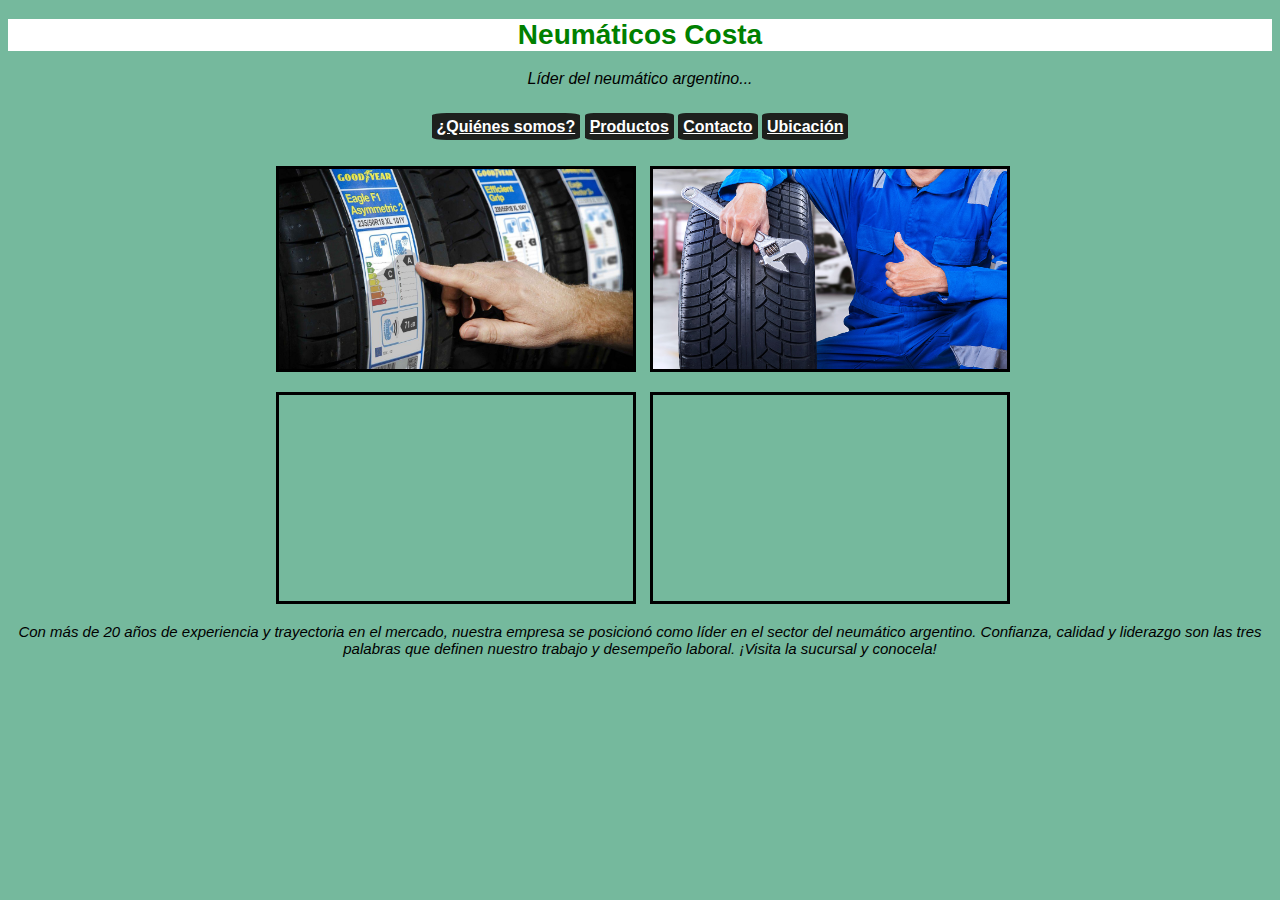
==== index.html @ 9c470201 "Agregado el desafio coderhouse" ====
<!DOCTYPE html>
<html lang="en">
<head>
    <meta charset="UTF-8">
    <meta http-equiv="X-UA-Compatible" content="IE=edge">
    <meta name="viewport" content="width=device-width, initial-scale=1.0">
    <link rel="stylesheet" href="style.css">
    <title>Neumáticos Costa</title>
</head>
<body>
    <header>
        <h1 class="color-verde background-blanco">Neumáticos Costa</h1>
        <p>Líder del neumático argentino...</p>
        <nav>
            <a href="./pages/quienes_somos.html">¿Quiénes somos?</a>
            <a href="./pages/productos.html">Productos</a>
            <a href="./pages/contacto.html">Contacto</a>
            <a href="./pages/ubicacion.html">Ubicación</a>      
        </nav>
    </header>
    
    <main>
        <section class="container">
            <div class="div">
                <img class="img_one" src="./img/etiqueta-neumatico.jpeg" alt="" style="height: 200px;">
                <img class="img_two" src="./img/iStock-468393150.jpg" alt="" style="height: 200px">
                <iframe class="video_one" src="https://www.youtube.com/embed/UCB7iUHnKxk" title="YouTube video player" frameborder="0" allow="accelerometer; autoplay; clipboard-write; encrypted-media; gyroscope; picture-in-picture" allowfullscreen></iframe>
                <iframe class="video_two" src="https://www.youtube.com/embed/-w-DwhjdGhg" title="YouTube video player" frameborder="0" allow="accelerometer; autoplay; clipboard-write; encrypted-media; gyroscope; picture-in-picture" allowfullscreen></iframe>
            </div>
        </section> 
    </main>

    
    <footer>
        <p>Con más de 20 años de experiencia y trayectoria en el mercado, nuestra empresa se posicionó como líder en el sector del neumático argentino. Confianza, calidad y liderazgo son las tres palabras que definen nuestro trabajo y desempeño laboral. ¡Visita la sucursal y conocela!
        </p>
    </footer>
    
</body>
</html>
---- style.css ----
.color-verde{
    color:green;
}

.color-blanco{
    color:white;
}

.background-blanco{
    background-color:white;
}

.background-gray{
    background-color: gray;
}

body {
    background-color: rgb(117, 185, 157);
    font-family: Arial, Helvetica, sans-serif;
}

h1 {
    text-align: center;
    font-size:28px;
}

header p{
    text-align: center;
    margin-bottom: 30px;
    font-style:italic;
}

nav {
    text-align: center;
}

footer{
    margin-top: 25px;
    font-style:italic;
    text-align:center;
    font-size:15px;
}

a{
    background-color: rgb(29, 32, 29);
    color: white;
    font-weight: bold;
    padding: 5px;
    border-radius:10%;
    display:block;
    margin-bottom: 10px;
}

@media (min-width: 768px) {
    a{
        background-color: rgb(29, 32, 29);
        color: white;
        font-weight: bold;
        padding: 5px;
        border-radius:10%;
        display:inline;
    }
}

a:hover{
    transform: scale(2,2);
    transition: all 2s;
    color: green;
    height: 2px;
}

.haciaAbajo{
    margin-top: 25px;
}

.container{
    display:grid;
    justify-items:center;
    margin-top: 30px;
}

.div{
    display:block;
}

@media (min-width: 768px) {
    .div{
        display:grid;
        grid-template-columns: 1fr 1fr;
        grid-template-rows: 1fr 1fr;
        grid-gap: 20px;
    } 

    .video_one{
        width:100%;
        height: 100%;
        border: solid black;
    }
    
    .video_two{
        width:100%;
        height: 100%;
        border: solid black;
    }
}

.img_one{
    width: 100%;
    height: 100%;
    border: solid black;
}


.img_two{
    width: 100%;
    height: 100%;
    border: solid black;
}

.video_one{
    width:100%;
    height: 100%;
    border: solid black;
    display:block;
}

.video_two{
    width:100%;
    height: 100%;
    border: solid black;
    display:block;
}

/* CSS CONTACTO */



/* CSS QUIENES_SOMOS */


.font_p{
    font-family:'Franklin Gothic Medium', 'Arial Narrow', Arial, sans-serif;
    font-weight: bold;
    text-align: center;
}

.h2{
    color: black;
    font-weight: 50;
    font-family: Impact, Haettenschweiler, 'Arial Narrow Bold', sans-serif;
}

.list{
    display:grid;
    font-size: 15px;
    font-family: Georgia, 'Times New Roman', Times, serif;
}

section{
    margin-top: 30px;
}

.fotos_proceso{
    display:grid;
    grid-template-columns: repeat(3, 1fr);
    grid-template-rows: repeat(3, 1fr);
}

.img_y_p{
    display:flex;
    flex-direction:column;
    align-items: center;
    font-size: 13px;
    font-weight: bold;
    margin-top: 90px;
}

.img_y_p:hover{
    transform:scale(2);
    transition:all 2s;
}

.borde_fotos{
    border: 2px solid black;
    border-radius:50%;
}

.p{
    font-family: Impact, Haettenschweiler, 'Arial Narrow Bold', sans-serif;
    font-size: 15px;
}

.p:hover{
    color: green;
    background-color: wheat;
}


/* CSS UBICACIÓN */

.ubicacion{
    display:flex;
    margin-left:10px;
}

.ubicacion_parrafo{
    width: 10%;
    border: 2px solid black;
    padding: 10px;
    margin-left: 20px;
}

/* CSS PRODUCTOS */

.borde_productos{
    border: 2px solid black;
}

.letra_productos{
    font-size: 15px;
    font-family:'Courier New', Courier, monospace;
}
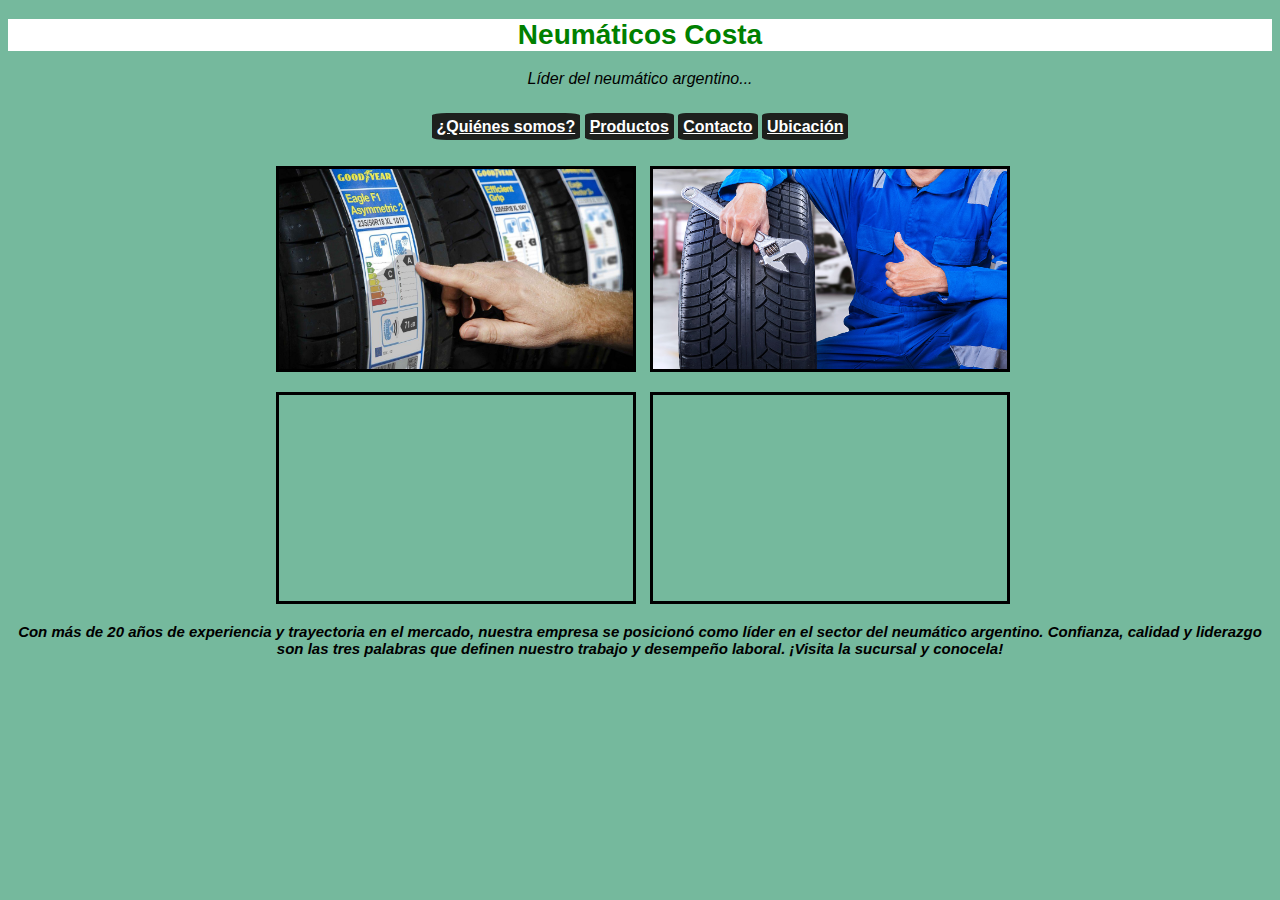
==== commit 90e4e1c5: "Agregue footer" ====
--- a/index.html
+++ b/index.html
@@ -32,7 +32,7 @@
 
     
     <footer>
-        <p>Con más de 20 años de experiencia y trayectoria en el mercado, nuestra empresa se posicionó como líder en el sector del neumático argentino. Confianza, calidad y liderazgo son las tres palabras que definen nuestro trabajo y desempeño laboral. ¡Visita la sucursal y conocela!
+        <p class="footer">Con más de 20 años de experiencia y trayectoria en el mercado, nuestra empresa se posicionó como líder en el sector del neumático argentino. Confianza, calidad y liderazgo son las tres palabras que definen nuestro trabajo y desempeño laboral. ¡Visita la sucursal y conocela!
         </p>
     </footer>
     
--- a/style.css
+++ b/style.css
@@ -221,5 +221,8 @@
     font-family:'Courier New', Courier, monospace;
 }
 
-
-
+.footer{
+    font-style: italic;
+    font-weight: bold;
+}
+
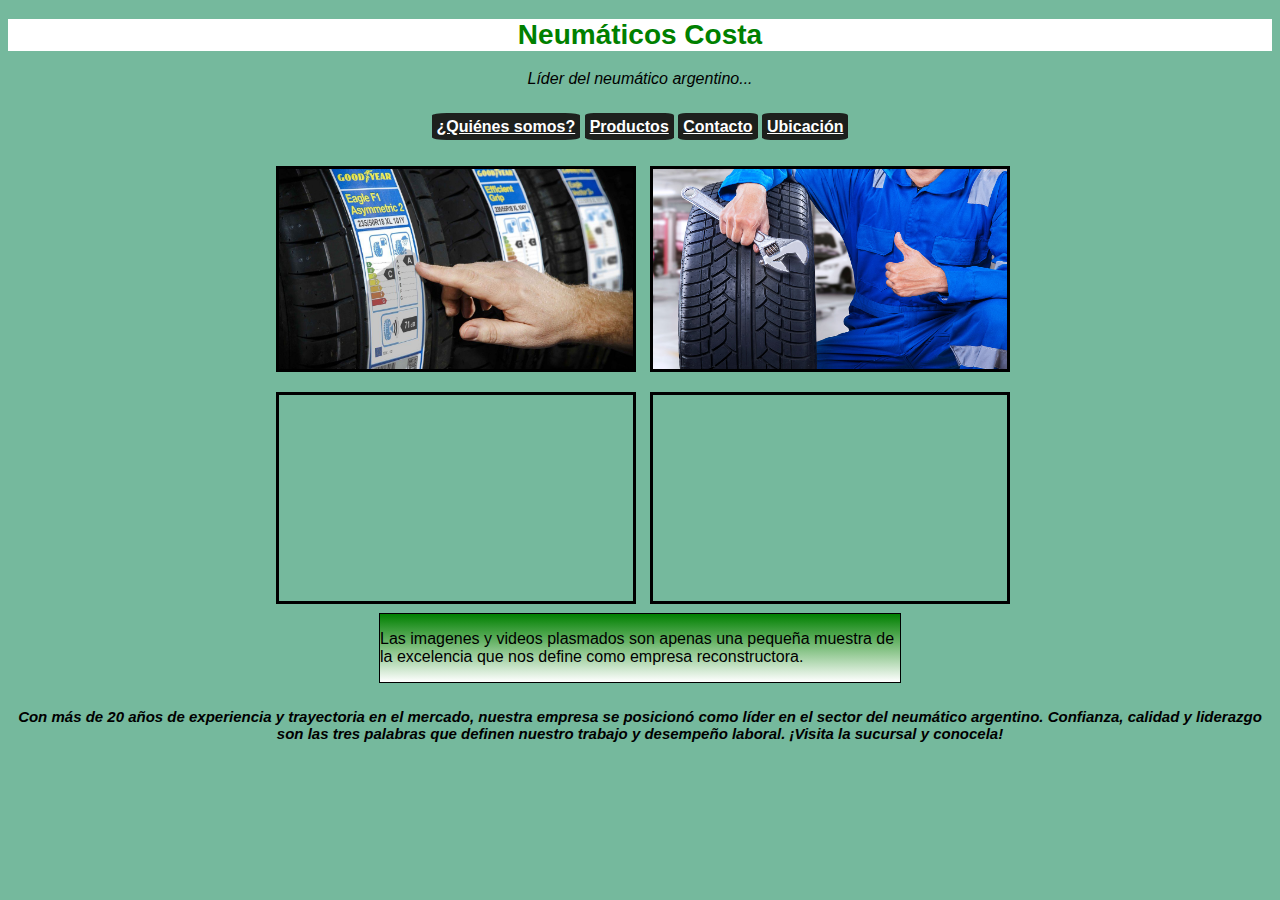
==== commit f8f2132c: "Agregado un parrafo con efectos" ====
--- a/index.html
+++ b/index.html
@@ -27,6 +27,10 @@
                 <iframe class="video_one" src="https://www.youtube.com/embed/UCB7iUHnKxk" title="YouTube video player" frameborder="0" allow="accelerometer; autoplay; clipboard-write; encrypted-media; gyroscope; picture-in-picture" allowfullscreen></iframe>
                 <iframe class="video_two" src="https://www.youtube.com/embed/-w-DwhjdGhg" title="YouTube video player" frameborder="0" allow="accelerometer; autoplay; clipboard-write; encrypted-media; gyroscope; picture-in-picture" allowfullscreen></iframe>
             </div>
+
+            <div class="div_p">
+                <p>Las imagenes y videos plasmados son apenas una pequeña muestra de la excelencia que nos define como empresa reconstructora.</p>
+            </div>
         </section> 
     </main>
 
--- a/style.css
+++ b/style.css
@@ -226,3 +226,14 @@
     font-weight: bold;
 }
 
+.div_p{
+    margin-top: 15px;
+    max-width: 520px;
+    background-image: linear-gradient(to bottom, green, white);
+    border: 1px black solid;
+}
+
+.div_p:hover{
+    background-image: linear-gradient(to bottom, white, green);
+}
+
